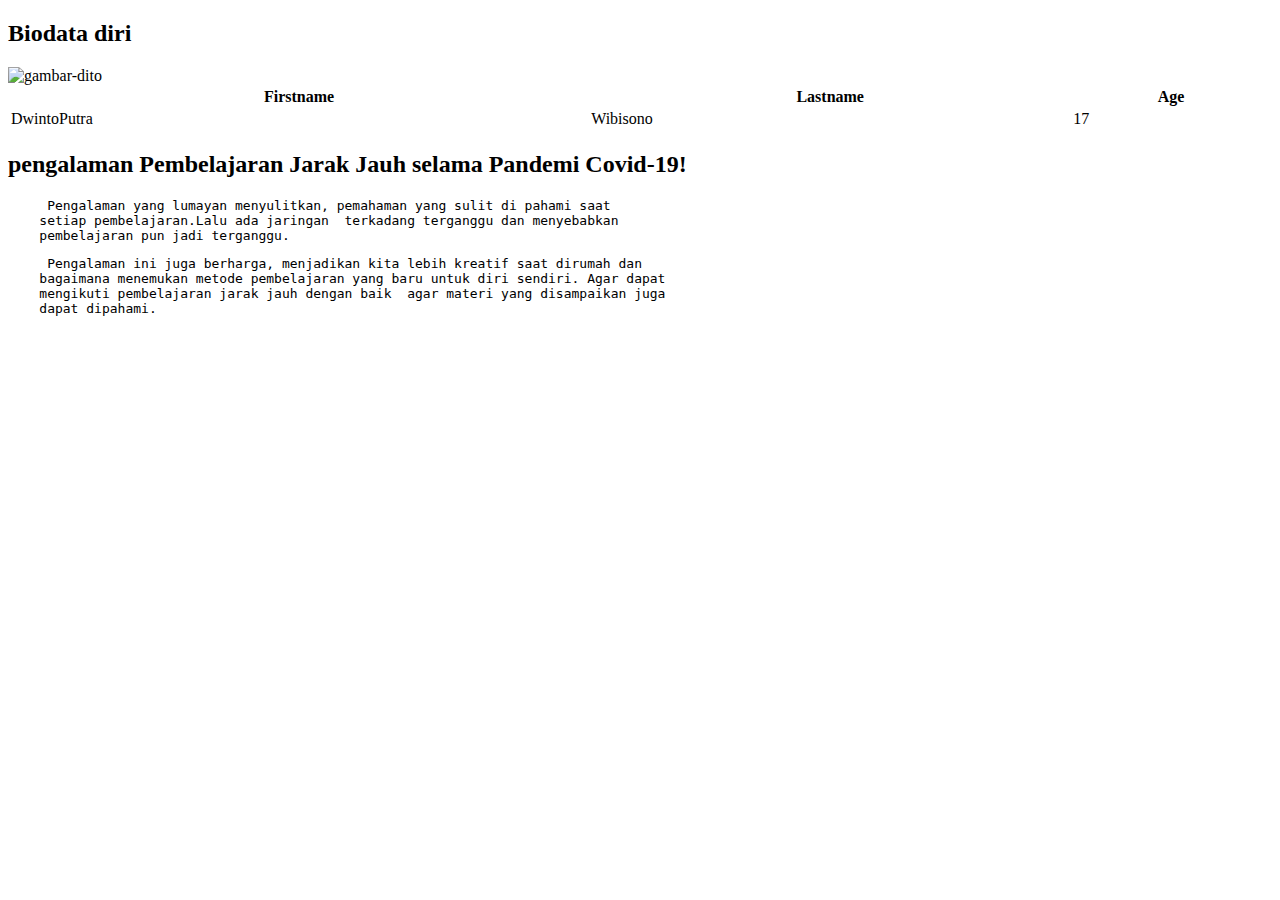
==== index.html @ 31a20a46 "Add files via upload" ====
<!DOCTYPE html>
<html>
<head>
<title>HTML & CSS 2</title>
</head>
<h2>Biodata diri</h2>
<body>
<img src="23207.png" alt="gambar-dito" style="width: 600px;height: 400px;">
<table style="width:100%">
<tr>
    <th>Firstname</th>
    <th>Lastname</th>
    <th>Age</th>
</tr>
<tr>
    <td>DwintoPutra</td>
    <td>Wibisono</td>
    <td>17</td>
</tr>
</table>
<h2>pengalaman Pembelajaran Jarak Jauh selama Pandemi Covid-19!</h2>

<pre>     Pengalaman yang lumayan menyulitkan, pemahaman yang sulit di pahami saat 
    setiap pembelajaran.Lalu ada jaringan  terkadang terganggu dan menyebabkan
    pembelajaran pun jadi terganggu.
</pre>
<pre>     Pengalaman ini juga berharga, menjadikan kita lebih kreatif saat dirumah dan 
    bagaimana menemukan metode pembelajaran yang baru untuk diri sendiri. Agar dapat 
    mengikuti pembelajaran jarak jauh dengan baik  agar materi yang disampaikan juga
    dapat dipahami.
</pre>
</body>
</html>
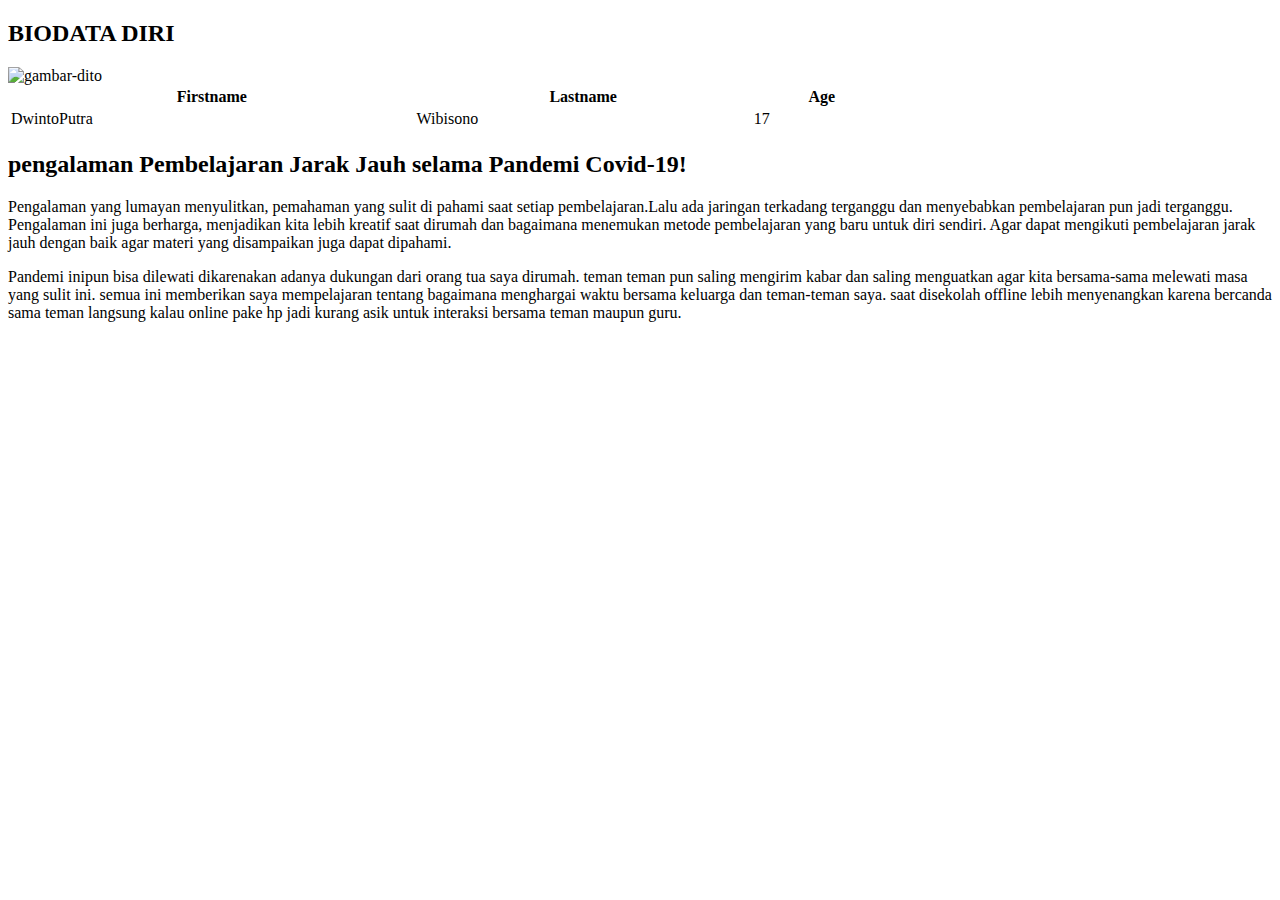
==== commit 111aea84: "Add files via upload" ====
--- a/index.html
+++ b/index.html
@@ -2,11 +2,12 @@
 <html>
 <head>
 <title>HTML & CSS 2</title>
+<link href="style.css" rel="stylesheet">
 </head>
-<h2>Biodata diri</h2>
+<h2>BIODATA DIRI</h2>
 <body>
 <img src="23207.png" alt="gambar-dito" style="width: 600px;height: 400px;">
-<table style="width:100%">
+<table style="width: 70%">
 <tr>
     <th>Firstname</th>
     <th>Lastname</th>
@@ -20,15 +21,20 @@
 </table>
 <h2>pengalaman Pembelajaran Jarak Jauh selama Pandemi Covid-19!</h2>
 
-<pre>     Pengalaman yang lumayan menyulitkan, pemahaman yang sulit di pahami saat 
+<p>  Pengalaman yang lumayan menyulitkan, pemahaman yang sulit di pahami saat 
     setiap pembelajaran.Lalu ada jaringan  terkadang terganggu dan menyebabkan
-    pembelajaran pun jadi terganggu.
-</pre>
-<pre>     Pengalaman ini juga berharga, menjadikan kita lebih kreatif saat dirumah dan 
-    bagaimana menemukan metode pembelajaran yang baru untuk diri sendiri. Agar dapat 
-    mengikuti pembelajaran jarak jauh dengan baik  agar materi yang disampaikan juga
-    dapat dipahami.
-</pre>
+    pembelajaran pun jadi terganggu. Pengalaman ini juga berharga, menjadikan kita
+    lebih kreatif saat dirumah dan bagaimana menemukan metode pembelajaran yang baru
+    untuk diri sendiri. Agar dapat mengikuti pembelajaran jarak jauh dengan baik 
+    agar materi yang disampaikan juga dapat dipahami.
+</p>
+<p> Pandemi inipun bisa dilewati dikarenakan adanya dukungan dari orang tua saya 
+    dirumah. teman teman pun saling mengirim kabar dan saling menguatkan agar kita
+    bersama-sama melewati masa yang sulit ini. semua ini memberikan saya mempelajaran 
+    tentang bagaimana menghargai waktu bersama keluarga dan teman-teman saya. saat 
+    disekolah offline lebih menyenangkan karena bercanda sama teman langsung kalau 
+    online pake hp jadi kurang asik untuk interaksi bersama teman maupun guru.
+</p>
 </body>
 </html>
 
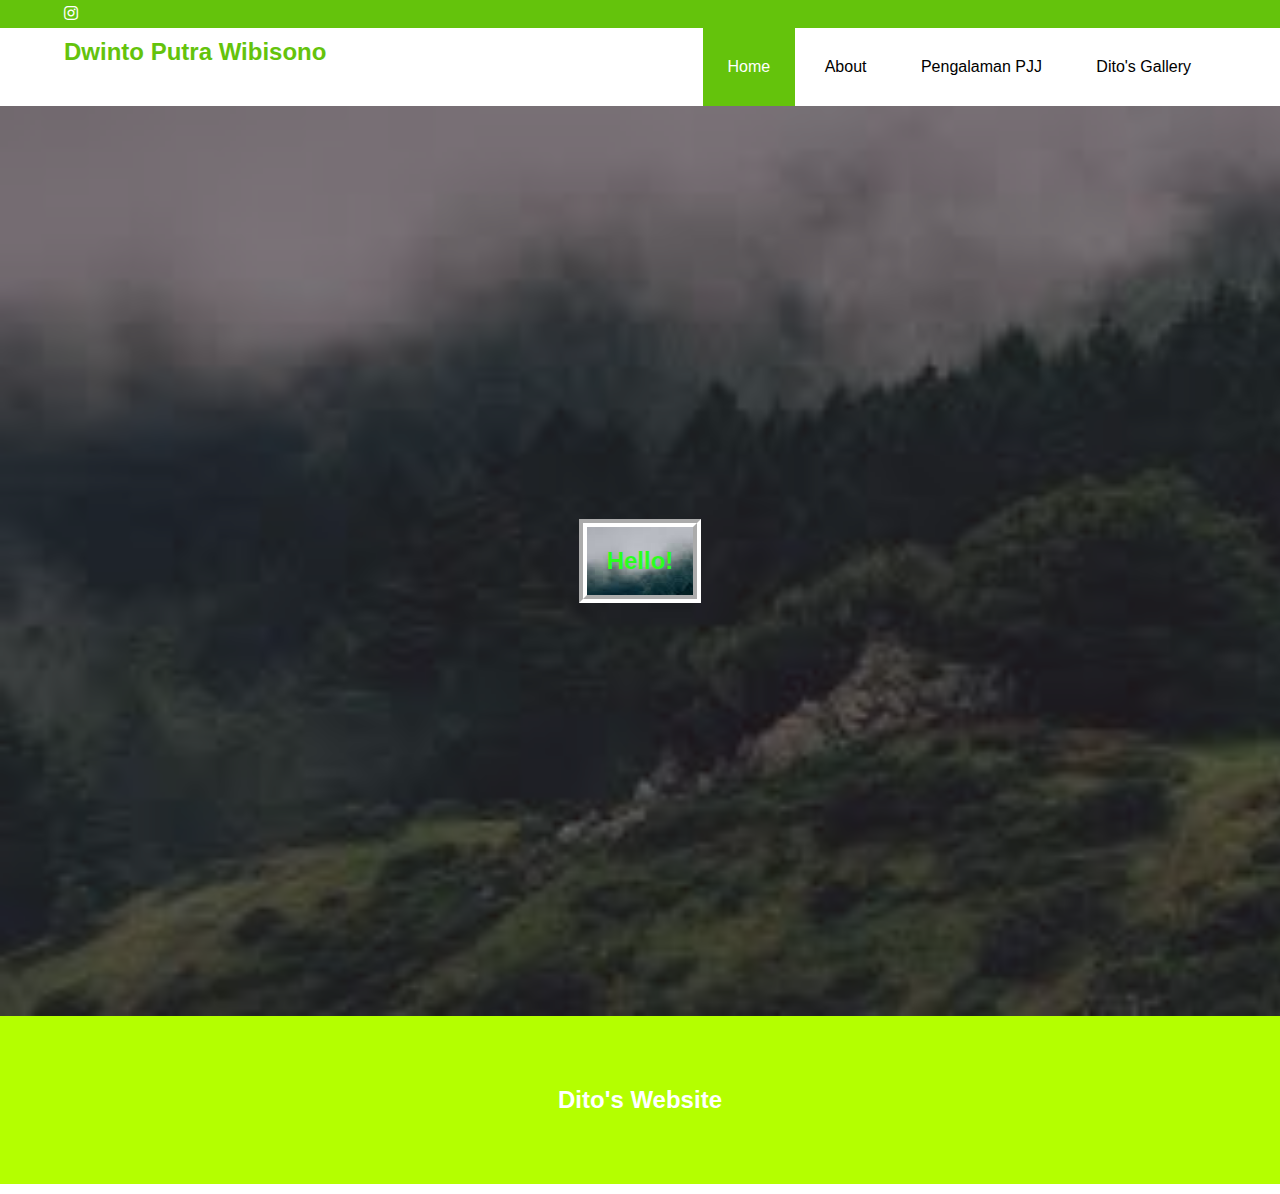
==== commit 0dba1ff6: "Add files via upload" ====
--- a/index.html
+++ b/index.html
@@ -1,43 +1,54 @@
 <!DOCTYPE html>
 <html>
 <head>
-<title>HTML & CSS 2</title>
-<link href="style.css" rel="stylesheet">
+	<meta charset="utf-8">
+	<meta name="viewport" content="width=device-width, inital-scale=1">
+	<title>Dwinto Putra Wibisono</title>
+	<link rel="stylesheet" type="text/css" href="style1.css">
+	<link rel="stylesheet" type="text/css" href="https://cdnjs.cloudflare.com/ajax/libs/font-awesome/5.15.3/css/all.min.css">
 </head>
-<h2>BIODATA DIRI</h2>
 <body>
-<img src="23207.png" alt="gambar-dito" style="width: 600px;height: 400px;">
-<table style="width: 70%">
-<tr>
-    <th>Firstname</th>
-    <th>Lastname</th>
-    <th>Age</th>
-</tr>
-<tr>
-    <td>DwintoPutra</td>
-    <td>Wibisono</td>
-    <td>17</td>
-</tr>
-</table>
-<h2>pengalaman Pembelajaran Jarak Jauh selama Pandemi Covid-19!</h2>
 
-<p>  Pengalaman yang lumayan menyulitkan, pemahaman yang sulit di pahami saat 
-    setiap pembelajaran.Lalu ada jaringan  terkadang terganggu dan menyebabkan
-    pembelajaran pun jadi terganggu. Pengalaman ini juga berharga, menjadikan kita
-    lebih kreatif saat dirumah dan bagaimana menemukan metode pembelajaran yang baru
-    untuk diri sendiri. Agar dapat mengikuti pembelajaran jarak jauh dengan baik 
-    agar materi yang disampaikan juga dapat dipahami.
-</p>
-<p> Pandemi inipun bisa dilewati dikarenakan adanya dukungan dari orang tua saya 
-    dirumah. teman teman pun saling mengirim kabar dan saling menguatkan agar kita
-    bersama-sama melewati masa yang sulit ini. semua ini memberikan saya mempelajaran 
-    tentang bagaimana menghargai waktu bersama keluarga dan teman-teman saya. saat 
-    disekolah offline lebih menyenangkan karena bercanda sama teman langsung kalau 
-    online pake hp jadi kurang asik untuk interaksi bersama teman maupun guru.
-</p>
+	<!-- header -->
+	<div class="medsos">
+		<div class="container">
+			<ul>
+				<li><a href="https://www.instagram.com/dwintop/"><i class="fab fa-instagram"></i></a></li>
+			</ul>
+		</div>
+	</div>
+		<header>
+			<div class="container">
+				<h2><a href="index.html">Dwinto Putra Wibisono</a></h2>
+				<ul>
+					<li class="active"><a href="index.html">Home</a></li>
+					<li><a href="biodata.html">About</a></li>
+					<li><a href="pengalaman.html">Pengalaman PJJ</a></li>
+					<li><a href="fotogaleri.html">Dito's Gallery</a></li>
+				</ul>
+			</div>
+		</header>
+
+		<!-- banner -->
+		<section class="banner">
+			<h2>Hello!</h2>
+		</section>
+		<section class="content">
+            <div class="container">
+            	<h2>Dito's Website</h2>
+<style>
+   img {
+     border: 4px dashed #c7db70;
+     padding: 15  15px;
+	     margin: 25px;
+	 }
+
+</style>
+</head>
+<body>
+   <center>
+ </center>
+			</div>
+		</section>
 </body>
-</html>
-
-
-
-
+</html>--- a/style1.css
+++ b/style1.css
@@ -0,0 +1,134 @@
+*{
+	padding:0;
+	margin: 0;
+	font-family: sans-serif;
+}
+a{
+	color: inherit;
+	text-decoration: none;
+}
+.medsos{
+	padding: 5px 0;
+	background-color: 	#64c30c; 
+}
+.medsos ul li{
+	display: inline-block;
+	color: white;
+	margin-right: 10px;
+}
+.container{
+	width: 90%;
+	margin: 0 auto;
+}
+.container:after{
+	content: '';
+	display: block;
+	clear: both;
+}
+header h1{
+	float: left;
+	padding: 15px 0;
+	color: 	#64c30c;
+}
+header h2{
+	float: left;
+	padding: 10px 0;
+	color: #64c30c;
+}
+header ul{
+	float: right;
+}
+header ul li{
+	display: inline-block;
+}
+header ul li a{
+	padding: 30px 25px;
+	display: inline-block;
+}
+header ul li a:hover{
+	background-color: #64c30c; 
+	color: white;
+}
+.active{
+	background-color: 	#64c30c; 
+	color: white;
+}
+.banner{
+	height: 90vh;
+	background-image: url(bg.jpg);
+	background-size: cover;
+	position: relative;
+	display: flex;
+	justify-content: center;
+	align-items: center;
+}
+.banner:after{
+	content: '';
+	display: block;
+	position: absolute;
+	top: 0;
+	left: 0;
+	right: 0;
+	bottom: 0;
+	background-color: rgba(55,35,39,0.5);
+}
+.banner h2{
+	background-image: url(bg.jpg);
+	color:	#2aff1e;
+	z-index: 1;
+	padding: 20px 20px;
+	border: 8px groove 	#ffffff;
+	text-align: center;
+}
+
+
+section{
+	padding: 50px 0;
+}
+section h2{
+	padding: 20px 0;
+	color: #ffffff;
+	text-align: center;
+
+}
+section h3{
+	text-align: center;
+	padding: 20px 0;
+	color: 	#ffffff;
+	margin-bottom: 20px;
+}
+section p{
+	color: 	#ffffff;
+	word-spacing: 2px;
+	line-height: 20px;
+	padding: 50px;
+	text-align:justify;
+}
+.biodata{
+	background-color: #b4ff00;
+}
+.biodata ul li{
+	text-align: center;
+	padding: 1px 0;
+	color: 	#ffffff;
+	margin-bottom: 10px;
+	display: block;
+}
+.pengalaman{
+	background-color: #b4ff00;
+	display: block;
+	margin-bottom: 10px;
+}
+.gallery{
+	background-color: #b4ff00;
+}
+.content{
+	background-color: #b4ff00;
+	display: block;
+	margin-bottom: 10px;
+
+}
+    
+    </style>
+</head>
+<body>